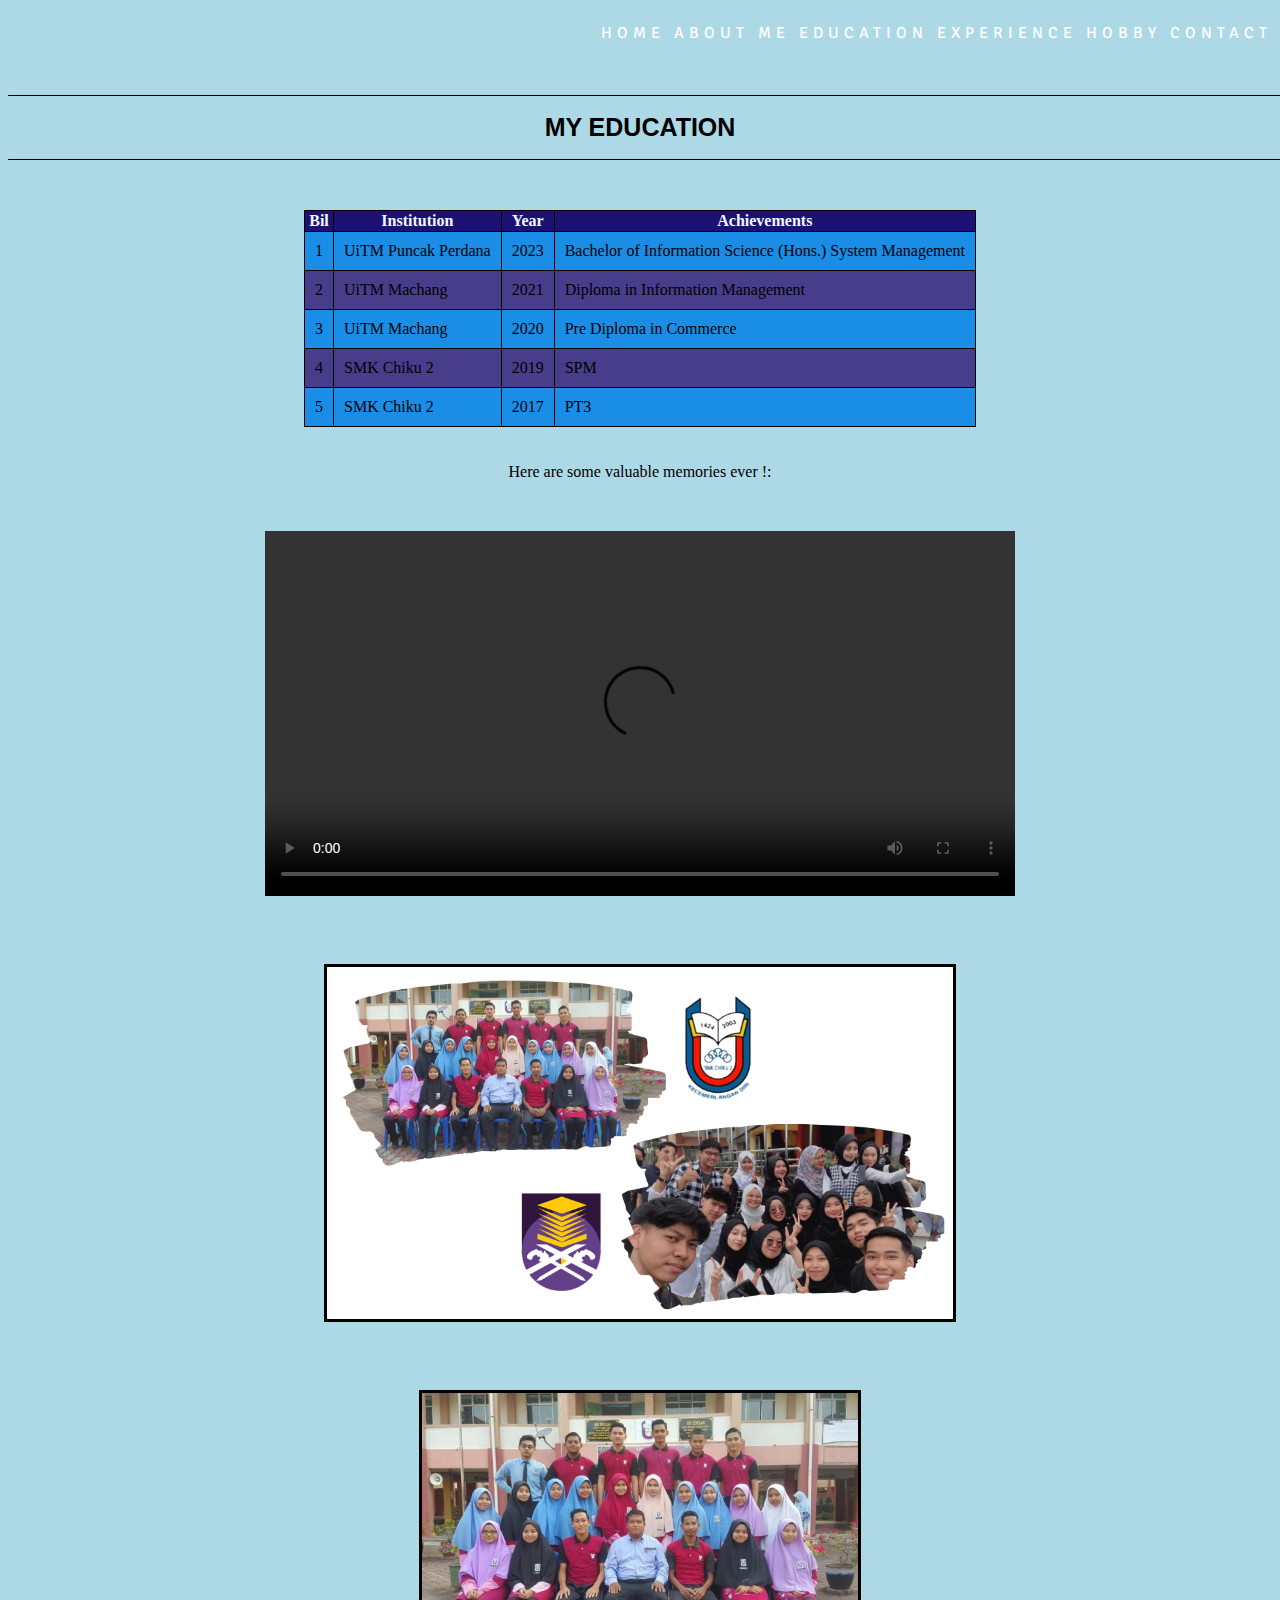
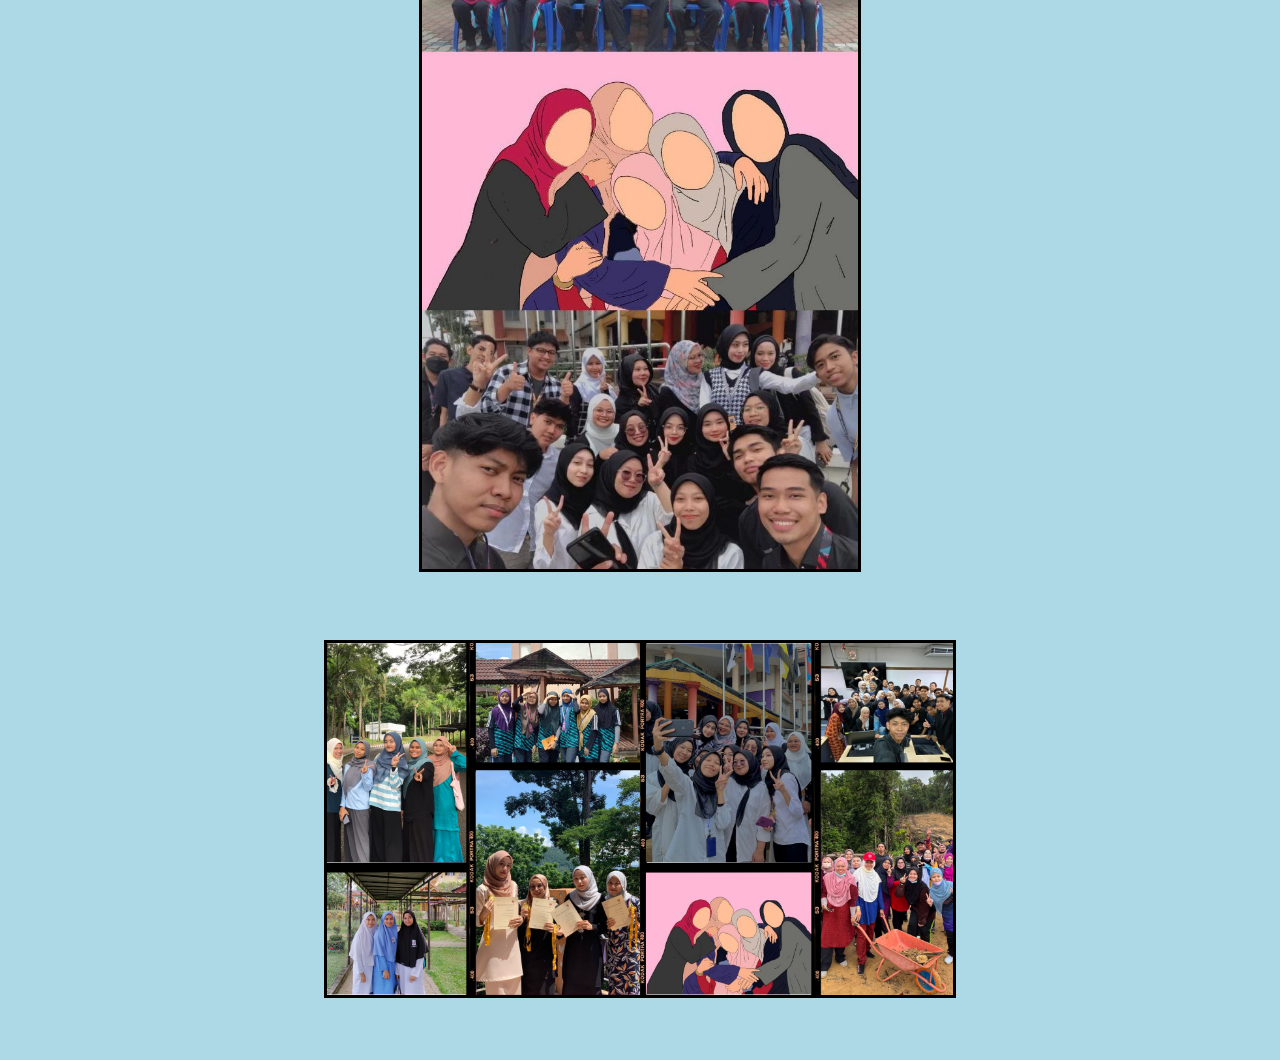
==== education.html @ c6b52373 "Add files via upload" ====
<html>
    <head>
        <title>My Education</title>
        <link rel="stylesheet" type="text/css" href="css/style.css">
        
        <link rel="preconnect" href="https://fonts.googleapis.com">
        <link rel="preconnect" href="https://fonts.gstatic.com" crossorigin>
        <link href="https://fonts.googleapis.com/css2?family=Signika:wght@600&display=swap" rel="stylesheet">

        <link rel="preconnect" href="https://fonts.googleapis.com">
        <link rel="preconnect" href="https://fonts.gstatic.com" crossorigin>
        <link href="https://fonts.googleapis.com/css2?family=Alice&family=Gochi+Hand&family=Signika:wght@600&display=swap" rel="stylesheet">

        <link rel="preconnect" href="https://fonts.googleapis.com">
        <link rel="preconnect" href="https://fonts.gstatic.com" crossorigin>
        <link href="https://fonts.googleapis.com/css2?family=Alice&family=Gochi+Hand&family=IBM+Plex+Serif&family=Signika:wght@600&display=swap" rel="stylesheet">

    </head>
<body>

<nav class="navbar2">
<div class="menu2">
        <a href="index.html">HOME</a>
        <a href="biodata.html">ABOUT ME</a> 
        <a href="education.html">EDUCATION</a>
        <a href="experience.html">EXPERIENCE</a>
        <a href="hobby.html">HOBBY</a>
        <a href="contact.html">CONTACT</a>
</div>
</nav>

<br>
<br>
<p></p><div id="horizontal-line3"></div>
    <h1 style="text-align: center;">MY EDUCATION</h1>
    <p></p><div id="horizontal-line3"></div>

<div align="center" style="padding-top: 50px;">
    <table>
    <tr>
        <th>Bil</th>
        <th>Institution</th>
        <th>Year</th>
        <th>Achievements</th>
    </tr>
    <tr>
        <td>1</td>
        <td>UiTM Puncak Perdana</td>
        <td>2023</td>
        <td>Bachelor of Information Science (Hons.) System Management</td>
    </tr>
    <tr>
        <td>2</td>
        <td>UiTM Machang</td>
        <td>2021</td>
        <td>Diploma in Information Management</td>
    </tr>
    <tr>
        <td>3</td>
        <td>UiTM Machang</td>
        <td>2020</td>
        <td>Pre Diploma in Commerce</td>
    <tr>
        <td>4</td>
        <td>SMK Chiku 2</td>
        <td>2019</td>
        <td>SPM</td>
    <tr>
        <td>5</td>
        <td>SMK Chiku 2</td>
        <td>2017</td>
        <td>PT3</td>
    </tr>    
</tr>
</table>
</div>

<br>
<br>

<div align="center" style="font-family: century gothic;"> Here are some valuable memories ever !: </div>

<div align="center" style="padding-top: 50px;"
<body>
    <video controls width="750" height="365">
        <source src="video/video.mp4" type="video/mp4">
    </video>
</body>

<br>
<br>

<div>
    <div align="center" style="padding-top: 50px;"> 
    <img src="images/edu 1.png" width="50%" border="3px solid black"
</div>
<br>
<br>

<div>
    <div align="center" style="padding-top: 50px;"> 
    <img src="images/192021.jpg" width="35%" border="3px solid black"
</div>

<br>
<br>
<div>
    <div align="center" style="padding-top: 50px;"> 
    <img src="images/edu 2.png" width="50%" border="3px solid black"
</div>

<br>
<br>
<br>
<br>


</body>
    </html>
---- css/style.css ----
h1
    {
        color: black ;
        font-size:25px; 
        font-family: 'Lucida Sans', 'Lucida Sans Regular', 'Lucida Grande', 'Lucida Sans Unicode', Geneva, Verdana, sans-serif;
    }

body 
    {
        background-color: lightblue;
    }

a
    {
        
        text-decoration:none;
        color: white;
        border: none;
        font-family: 'Signika', sans-serif;
        font: size 20px; 
        padding-top: 10px;
         
    }  

.navbar
    {
        position: fixed;
        width: 100%;
        background-color: rgb(30, 22, 23);
        font-family: Georgia, 'Times New Roman', Times, serif;
        font-size: 20px;
        height: 40px;
        background: black;
        text-align: left;
        margin-left: 5%;
        letter-spacing: 2px;
        padding-left: 30px;
        padding-top: 10px;
        padding: 15 px;
        
    }

.box1
    {
        font-family: 'Suez One', serif;
        font-size: 45px;
        letter-spacing: 15px;
        color: black;
        text-align: justify;
        padding-left: 35px;
        
    }

.box2 h1
    {
        text-align: center      ;
        font-family: 'Lilita One', cursive;
        font-size: 40px;
        letter-spacing: 5px;
        color:rgb(53, 52, 52);

    }   
.box3
    {
        text-align: justify;
        text-justify: inter-word;
        line-height: 1.3;
        width: 50%;
        letter-spacing: 2px;
        font-family: 'IBM Plex Serif', serif;
        font-size: 15px;
    }

.box4
    {
    text-align: center;
    line-height: 1.2;
    letter-spacing: 2px;
    font-family: 'IBM Plex Serif', serif;
    font-size: 15px;
    }

.box5
    {
    text-align: center;
    line-height: 1.2;
    letter-spacing: 2px;
    font-family: 'IBM Plex Serif', serif;
    font-size: 15px;
    }

.box6
    {
    text-align: center;
    line-height: 1.2;
    letter-spacing: 2px;
    font-family: 'IBM Plex Serif', serif;
    font-size: 15px;
    }

.box7
    {
    text-align: center;
    line-height: 1.2;
    letter-spacing: 2px;
    font-family: 'IBM Plex Serif', serif;
    font-size: 15px;
    }

.box8
    {
    text-align: center;
    line-height: 1.2;
    letter-spacing: 2px;
    font-family: 'IBM Plex Serif', serif;
    font-size: 15px;
    }

.box9
    {
    text-align: justify;
    text-justify: inter-word;
    line-height: 1.2;
    letter-spacing: 2px;
    width: 50%;
    font-family: 'IBM Plex Serif', serif;
    font-size: 15px;
    }

.box10
    {
    text-align: center;
    line-height: 1.3;
    font-family: 'IBM Plex Serif', serif;
    font-size: 16px;
    }

.box11
    {
    text-align: justify;
    line-height: 1.2;
    font-family: 'IBM Plex Serif', serif;
    font-size: 16px;
    }

.box12
    {
    text-align: center;
    line-height: 1.2;
    font-family: 'IBM Plex Serif', serif;
    font-size: 17px;
    }

.box13
    {
    text-align: center;
    line-height: 1.2;
    font-family: 'IBM Plex Serif', serif;
    font-size: 15px;
    }

.menu
    {
        letter-spacing: 15px;
    }

.menu1
    {
        letter-spacing: 5px;
        padding-top: 15px;
        text-align: end;
    }

.menu2
    {
        letter-spacing: 5px;
        padding-top: 15px;
        text-align: end;
    }

.menu3
    {
        letter-spacing: 5px;
        padding-top: 15px;
        text-align: end;
    }

.menu4
    {
        letter-spacing: 5px;
        padding-top: 15px;
        text-align: end;
    }

.menu5
    {
        letter-spacing: 5px;
        padding-top: 15px;
        text-align: end;
    }

#horizontal-line1
    {
        width: 1450px;
        height: 1.5px;
        background-color: black;
    }

#horizontal-line2
    {
        width: 1450px;
        height: 1.4px;
        background-color: black;
    }

#horizontal-line3
    {
        width: 1450px;
        height: 1.4px;
        background-color: black;
    }

#horizontal-line4
    {
        width: 1450px;
        height: 1.4px;
        background-color: black;
    }

#horizontal-line5
    {
        width: 1450px;
        height: 1.4px;
        background-color: black;
    }

#horizontal-line6
    {
        width: 1450px;
        height: 1.4px;
        background-color: black;
    }

h3
    {
        font-size:25px; 
        font-family: 'Gochi Hand', cursive; 
        color: black;
        text-align: center;
    }

.section1
    {
        text-align: center;
        line-height: 1.3;
    }


    table, tr, td, th
    {
        border: 1px solid black;
        border-collapse: collapse;
    }

td
    {
        padding: 10px;
    }

th
    {
        background-color:rgb(28, 17, 114);
        color:aliceblue;
    }

tr
    {
        background-color:rgb(26, 141, 230);
    }

tr:nth-child(odd)
    {
        background-color:darkslateblue;
    }

tr:hover
    {
        background-color:antiquewhite;
    }
  

    * {box-sizing: border-box;}
    
    img {vertical-align: middle;}
    
    /* Slideshow container */
.slideshow-container 
    {
      max-width: 350px;
      position: relative;
      margin: auto;
      align-items: center;
      text-align: center;
    }
    
    /* Caption text */
.text 
    {
      color: #f2f2f2;
      font-size: 15px;
      padding: 8px 12px;
      position: absolute;
      bottom: 8px;
      width: 45%;
      text-align: center;
    }
    
    /* Number text (1/3 etc) */
.numbertext 
    {
      color: #f2f2f2;
      font-size: 12px;
      padding: 8px 12px;
      position: absolute;
      top: 0;
    }
    
    /* The dots/bullets/indicators */
.dot 
    {
      height: 15px;
      width: 15px;
      margin: 0 2px;
      background-color: #383838;
      border-radius: 50%;
      display: inline-block;
      transition:0.6s ease;
    }
    
    
    /* Fading animation */
.fade 
    {
      animation-name: fade;
      animation-duration: 1.5s;
    }
    
    @keyframes fade 
    {
      from {opacity: .4} 
      to {opacity: 1}
    }
    
    /* On smaller screens, decrease text size */
    @media only screen and (max-width: 300px)
    {
      .text {font-size: 11px}
    }
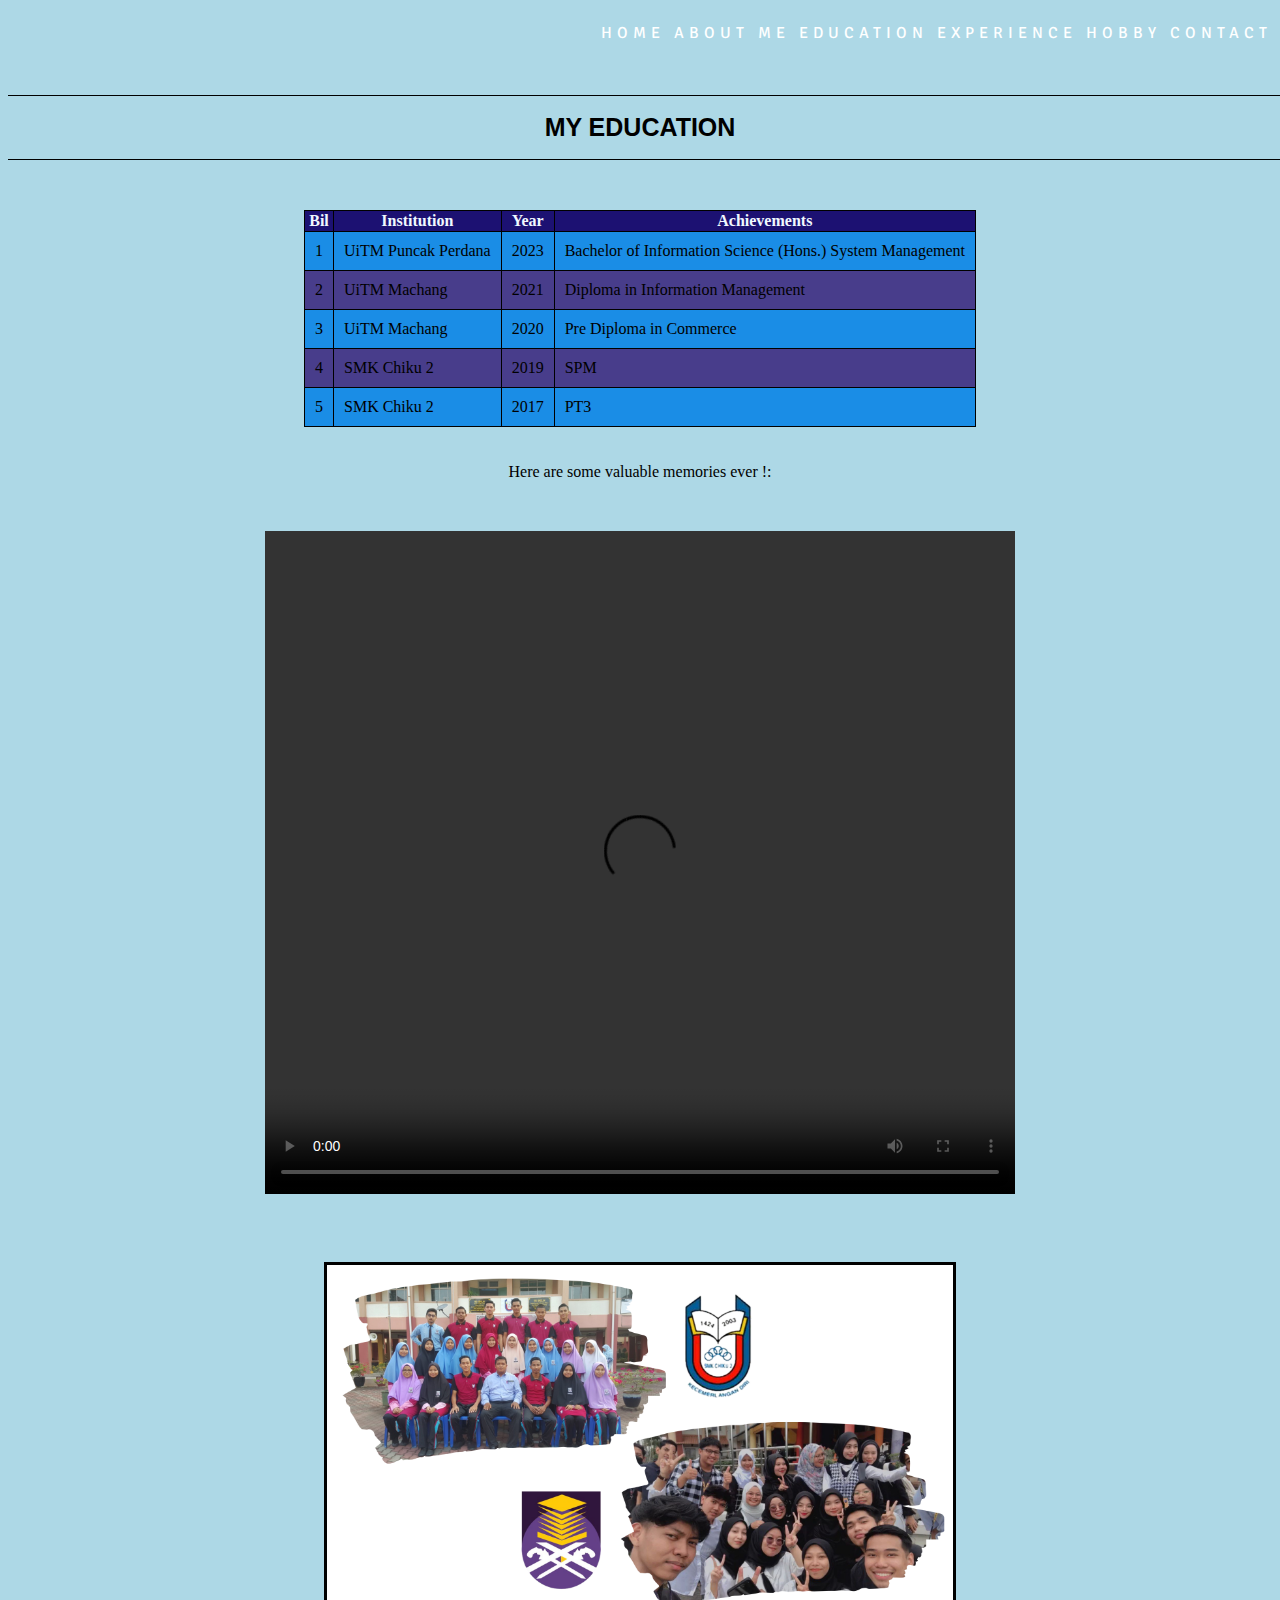
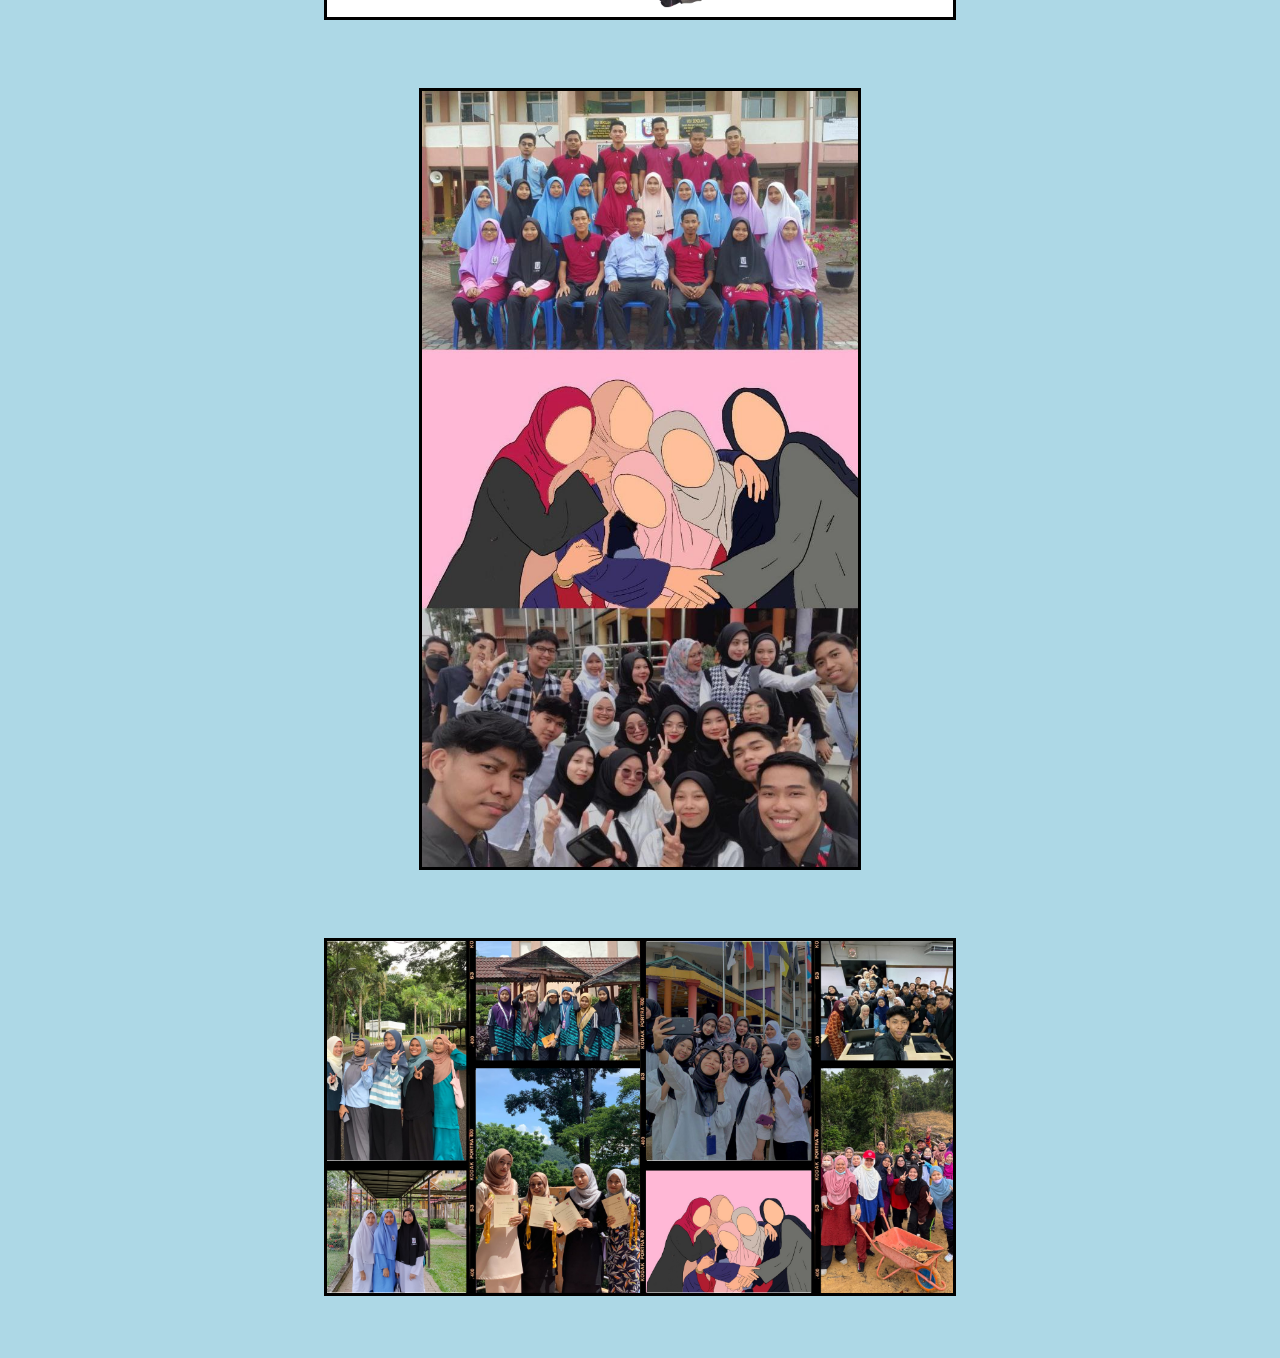
==== commit 8f242893: "Add files via upload" ====
--- a/education.html
+++ b/education.html
@@ -81,9 +81,10 @@
 <div align="center" style="font-family: century gothic;"> Here are some valuable memories ever !: </div>
 
 <div align="center" style="padding-top: 50px;"
+
 <body>
-    <video controls width="750" height="365">
-        <source src="video/video.mp4" type="video/mp4">
+    <video controls width="750px" height="75%">
+        <source src="videos/videdu.mp4" type="video/mp4">
     </video>
 </body>
 
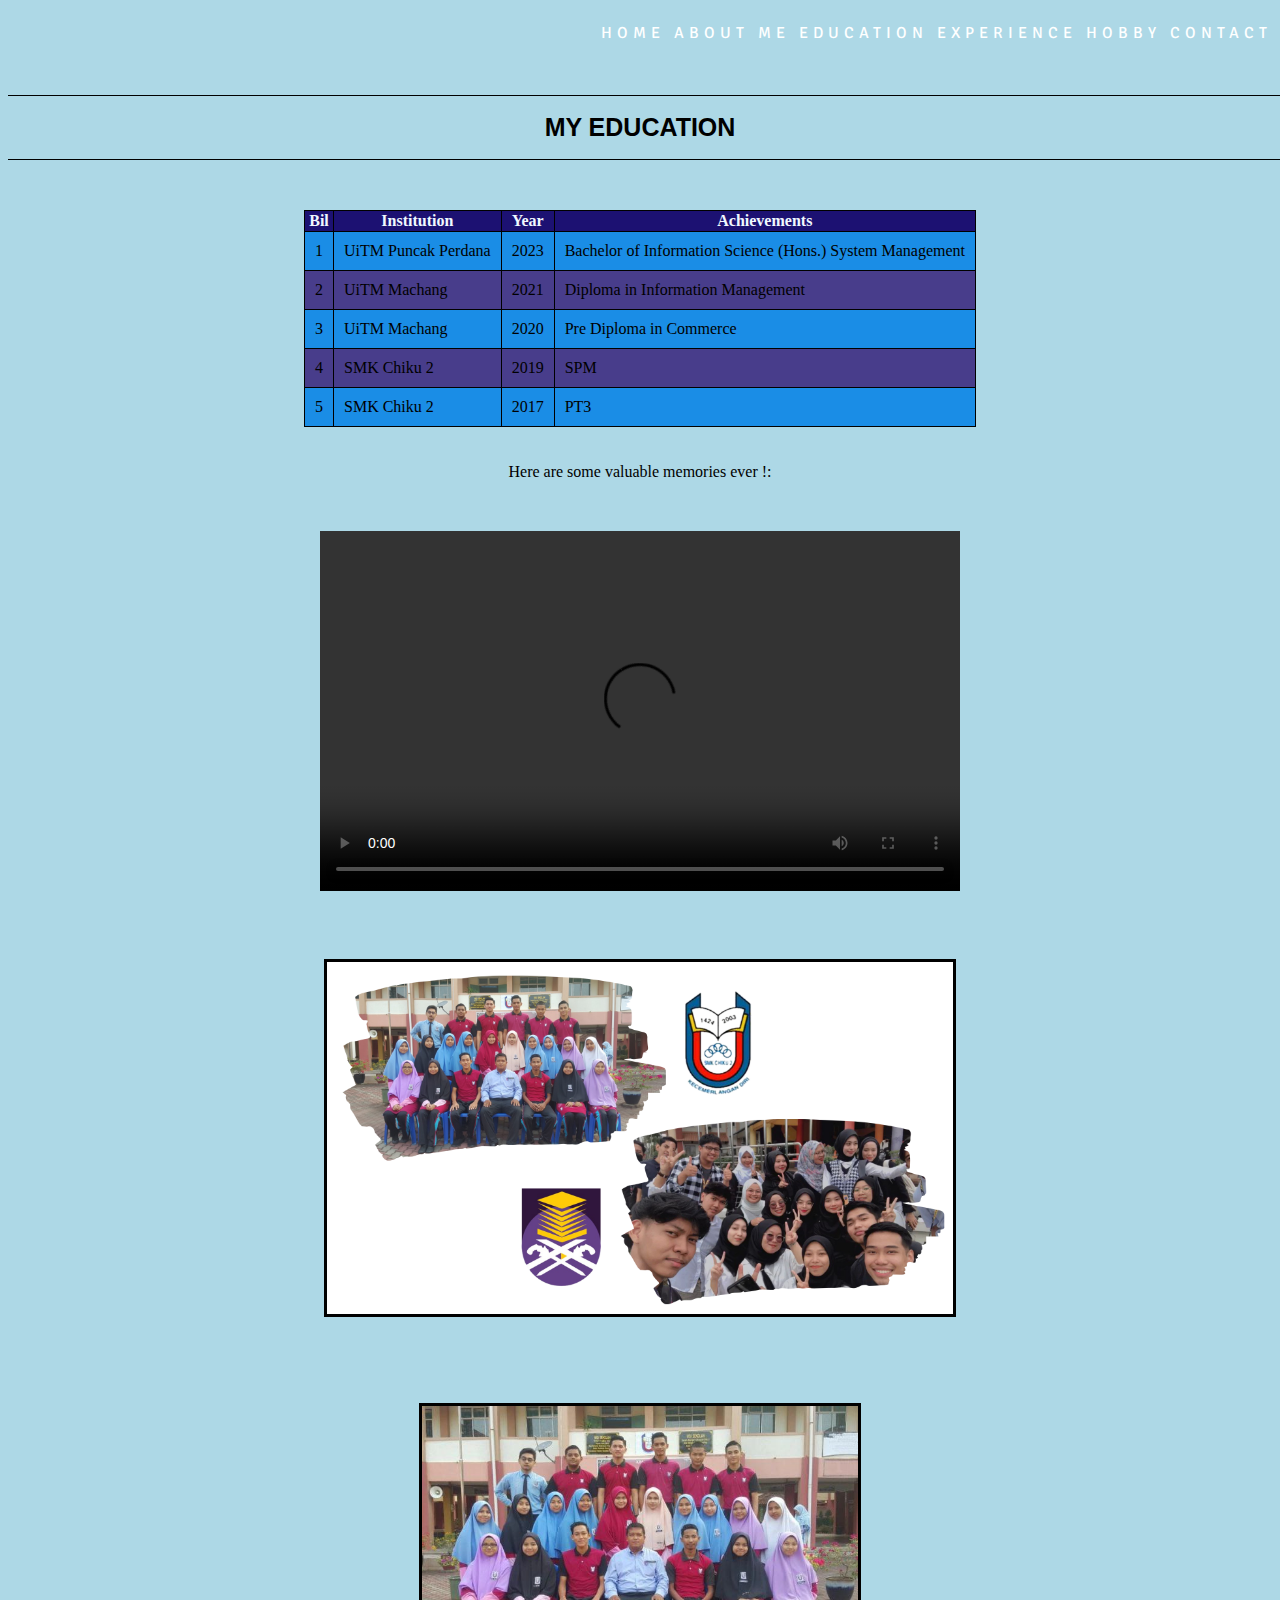
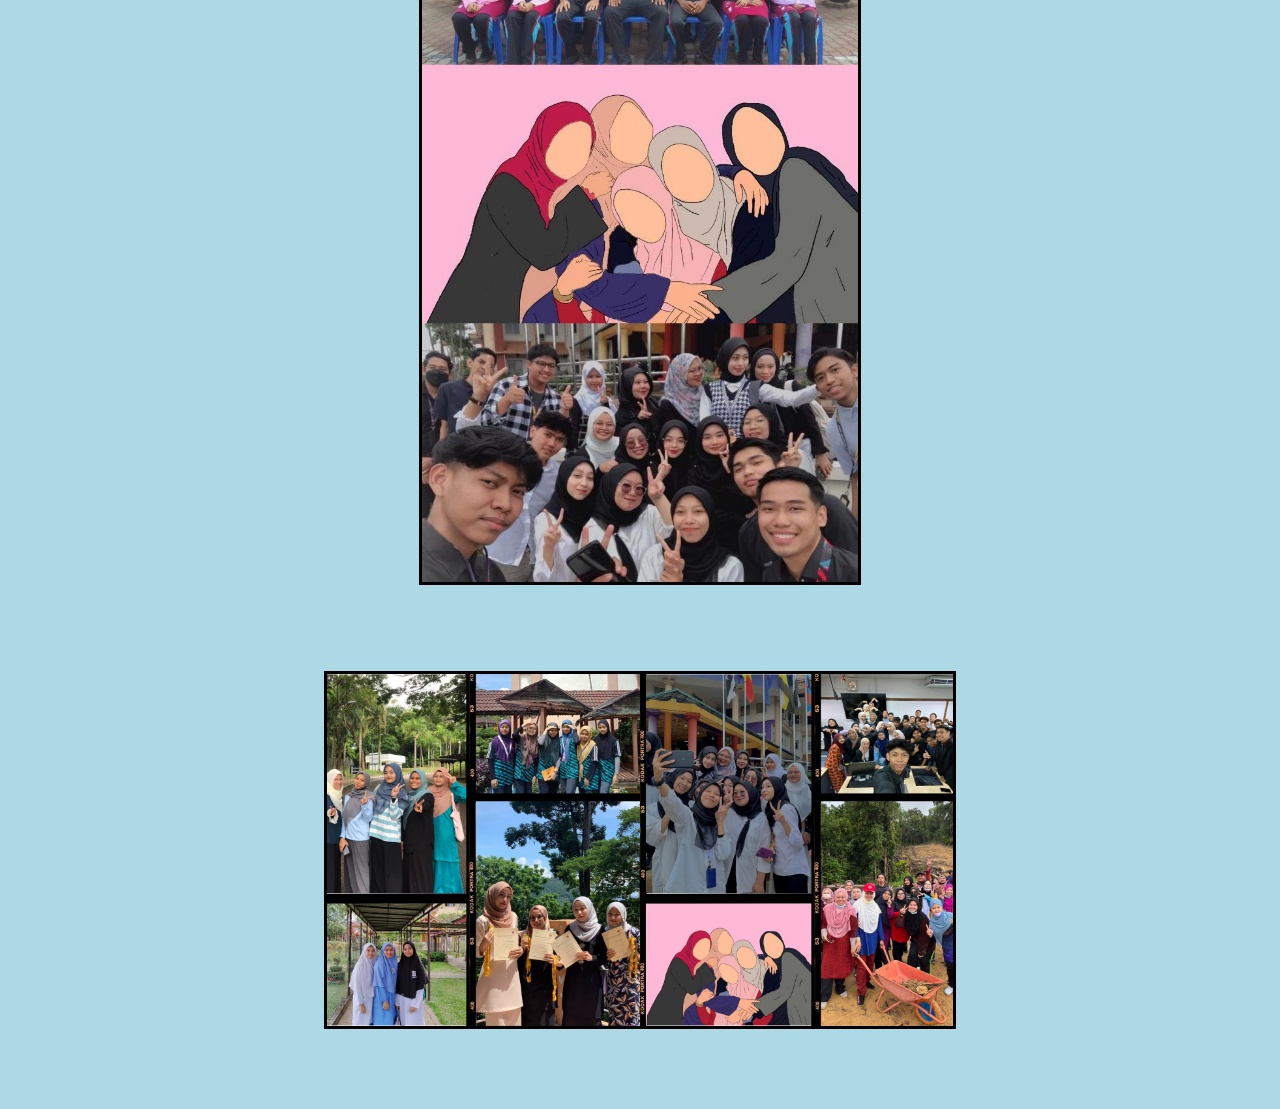
==== commit 30c0b742: "Add files via upload" ====
--- a/education.html
+++ b/education.html
@@ -80,34 +80,34 @@
 
 <div align="center" style="font-family: century gothic;"> Here are some valuable memories ever !: </div>
 
-<div align="center" style="padding-top: 50px;"
+<div align="center" style="padding-top: 50px;">
 
-<body>
-    <video controls width="750px" height="75%">
-        <source src="videos/videdu.mp4" type="video/mp4">
-    </video>
-</body>
+    <body>
+        <video controls width="640" height="360">
+            <source src="video/video1.mp4" type="video/mp4">
+        </video>
+    </body>
 
 <br>
 <br>
 
 <div>
     <div align="center" style="padding-top: 50px;"> 
-    <img src="images/edu 1.png" width="50%" border="3px solid black"
+    <img src="images/edu 1.png" width="50%" border="3px solid black">
 </div>
 <br>
 <br>
 
 <div>
     <div align="center" style="padding-top: 50px;"> 
-    <img src="images/192021.jpg" width="35%" border="3px solid black"
+    <img src="images/192021.jpg" width="35%" border="3px solid black">
 </div>
 
 <br>
 <br>
 <div>
     <div align="center" style="padding-top: 50px;"> 
-    <img src="images/edu 2.png" width="50%" border="3px solid black"
+    <img src="images/edu 2.png" width="50%" border="3px solid black">
 </div>
 
 <br>
